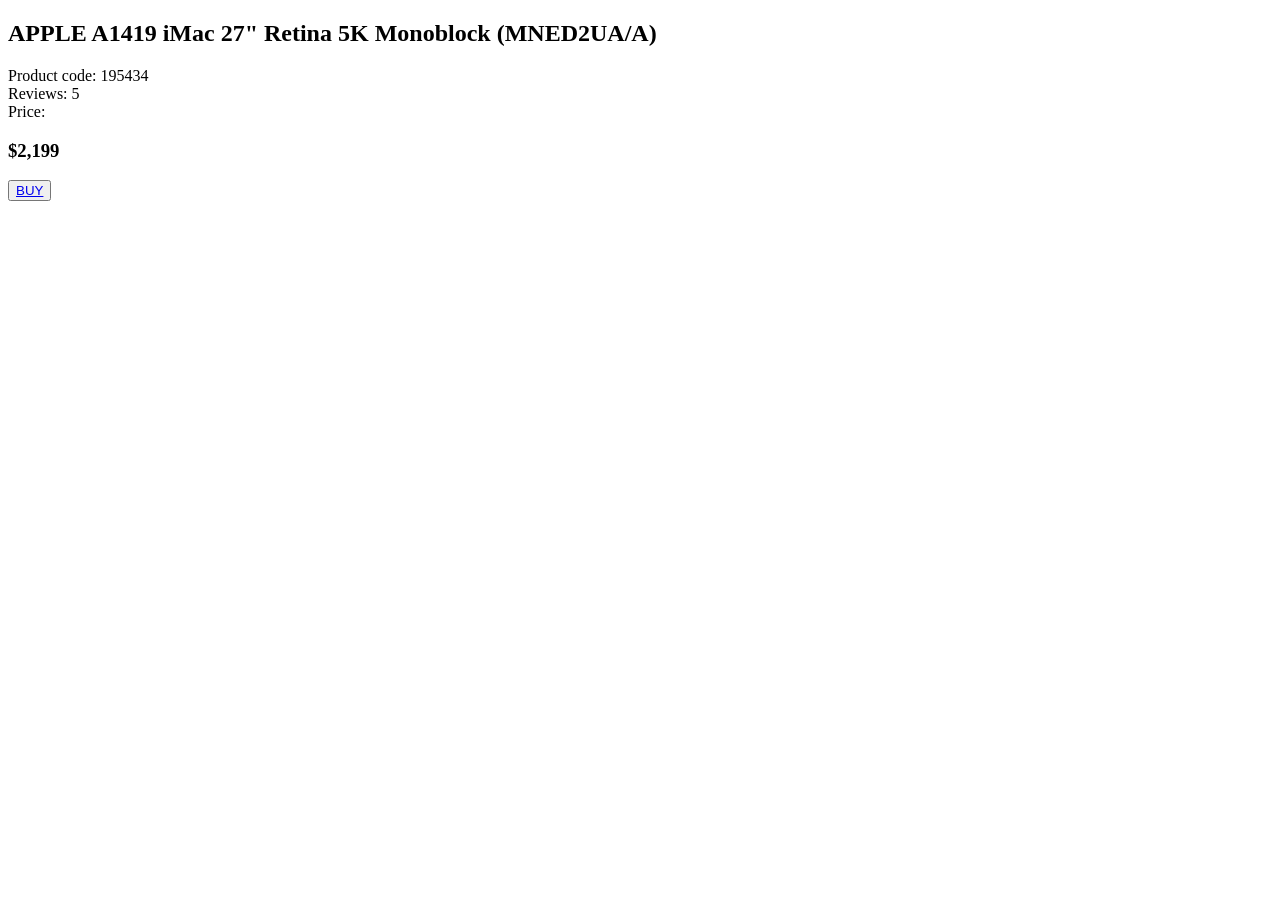
==== src/index.html @ 36745352 "add solution" ====
<!doctype html>
<html lang="en">
  <head>
    <meta charset="UTF-8" />
    <meta
      name="viewport"
      content="width=device-width, initial-scale=1.0"
    />
    <title>Product cards</title>
    <link
      rel="preconnect"
      href="https://fonts.googleapis.com"
    />
    <link
      rel="preconnect"
      href="https://fonts.gstatic.com"
      crossorigin="anonymous"
    />
    <link
      href="https://fonts.googleapis.com/css2?family=Roboto:wght@100..900&display=swap"
      rel="stylesheet"
    />
    <link
      rel="stylesheet"
      href="./styles/index.scss"
    />
  </head>
  <body>
    <main>
      <div
        class="card"
        data-qa="card"
      >
        <div class="card__img"></div>
        <h2 class="card__title">
          APPLE A1419 iMac 27" Retina 5K Monoblock (MNED2UA/A)
        </h2>
        <span class="card__description">Product code: 195434</span>
        <div class="card__rating">
          <div class="stars">
            <div class="stars__star"></div>
            <div class="stars__star"></div>
            <div class="stars__star"></div>
            <div class="stars__star"></div>
            <div class="stars__star"></div>
          </div>
          <span class="card__review">Reviews: 5</span>
        </div>
        <div class="card__price">
          <span class="card__price-title">Price:</span>
          <h3 class="card__price-value">$2,199</h3>
        </div>
        <button class="card__button">
          <a
            class="card__link"
            data-qa="hover"
            href="#"
          >
            BUY
          </a>
        </button>
      </div>
    </main>
  </body>
</html>
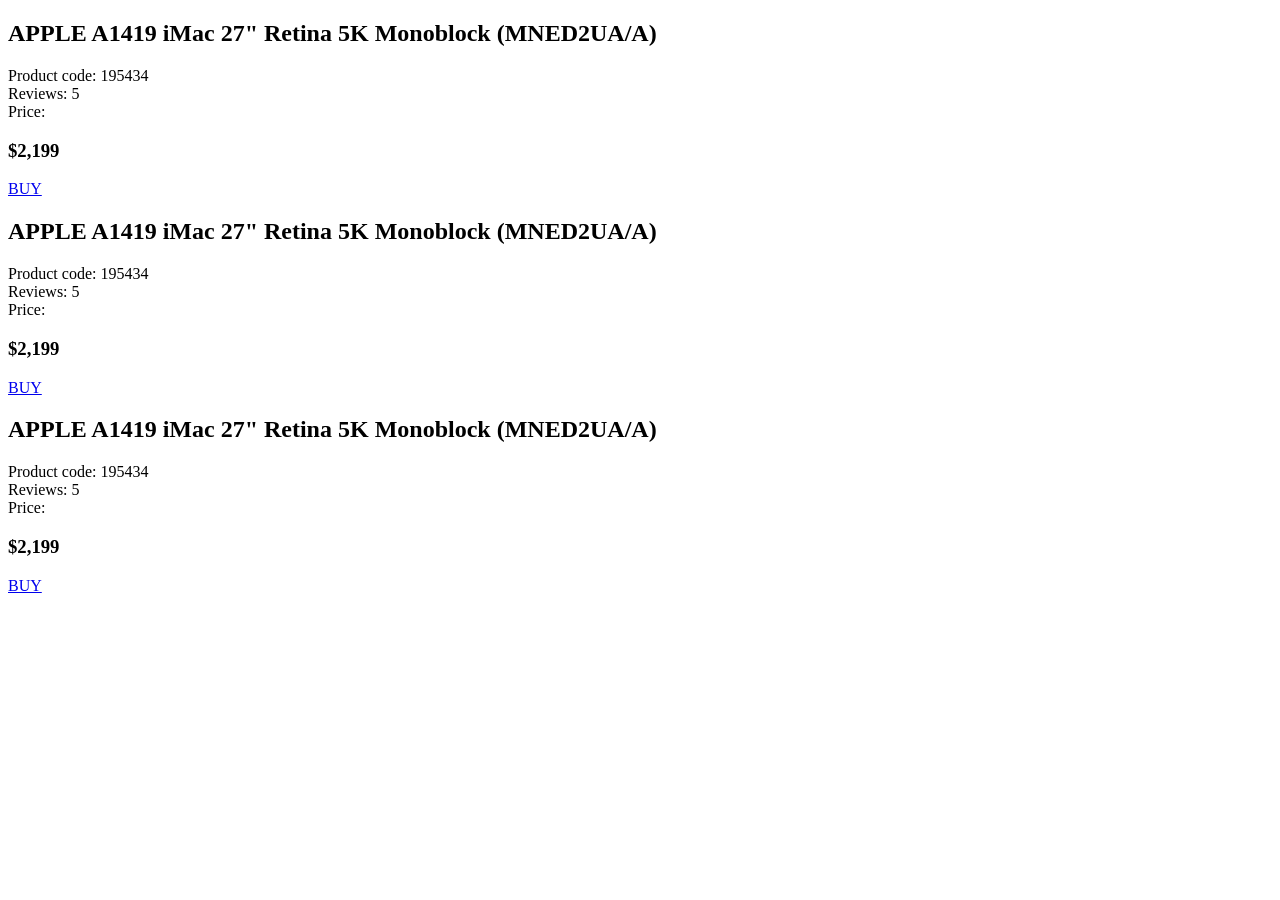
==== commit 819ca36e: "solution 2" ====
--- a/src/index.html
+++ b/src/index.html
@@ -37,7 +37,7 @@
         </h2>
         <span class="card__description">Product code: 195434</span>
         <div class="card__rating">
-          <div class="stars">
+          <div class="stars stars--4">
             <div class="stars__star"></div>
             <div class="stars__star"></div>
             <div class="stars__star"></div>
@@ -50,15 +50,75 @@
           <span class="card__price-title">Price:</span>
           <h3 class="card__price-value">$2,199</h3>
         </div>
-        <button class="card__button">
-          <a
-            class="card__link"
-            data-qa="hover"
-            href="#"
-          >
-            BUY
-          </a>
-        </button>
+        <a
+          class="card__link"
+          data-qa="hover"
+          href="#"
+        >
+          BUY
+        </a>
+      </div>
+      <div
+        class="card"
+        data-qa="card"
+      >
+        <div class="card__img"></div>
+        <h2 class="card__title">
+          APPLE A1419 iMac 27" Retina 5K Monoblock (MNED2UA/A)
+        </h2>
+        <span class="card__description">Product code: 195434</span>
+        <div class="card__rating">
+          <div class="stars stars--5">
+            <div class="stars__star"></div>
+            <div class="stars__star"></div>
+            <div class="stars__star"></div>
+            <div class="stars__star"></div>
+            <div class="stars__star"></div>
+          </div>
+          <span class="card__review">Reviews: 5</span>
+        </div>
+        <div class="card__price">
+          <span class="card__price-title">Price:</span>
+          <h3 class="card__price-value">$2,199</h3>
+        </div>
+        <a
+          class="card__link"
+          data-qa="hover"
+          href="#"
+        >
+          BUY
+        </a>
+      </div>
+      <div
+        class="card"
+        data-qa="card"
+      >
+        <div class="card__img"></div>
+        <h2 class="card__title">
+          APPLE A1419 iMac 27" Retina 5K Monoblock (MNED2UA/A)
+        </h2>
+        <span class="card__description">Product code: 195434</span>
+        <div class="card__rating">
+          <div class="stars stars--3">
+            <div class="stars__star"></div>
+            <div class="stars__star"></div>
+            <div class="stars__star"></div>
+            <div class="stars__star"></div>
+            <div class="stars__star"></div>
+          </div>
+          <span class="card__review">Reviews: 5</span>
+        </div>
+        <div class="card__price">
+          <span class="card__price-title">Price:</span>
+          <h3 class="card__price-value">$2,199</h3>
+        </div>
+        <a
+          class="card__link"
+          data-qa="hover"
+          href="#"
+        >
+          BUY
+        </a>
       </div>
     </main>
   </body>
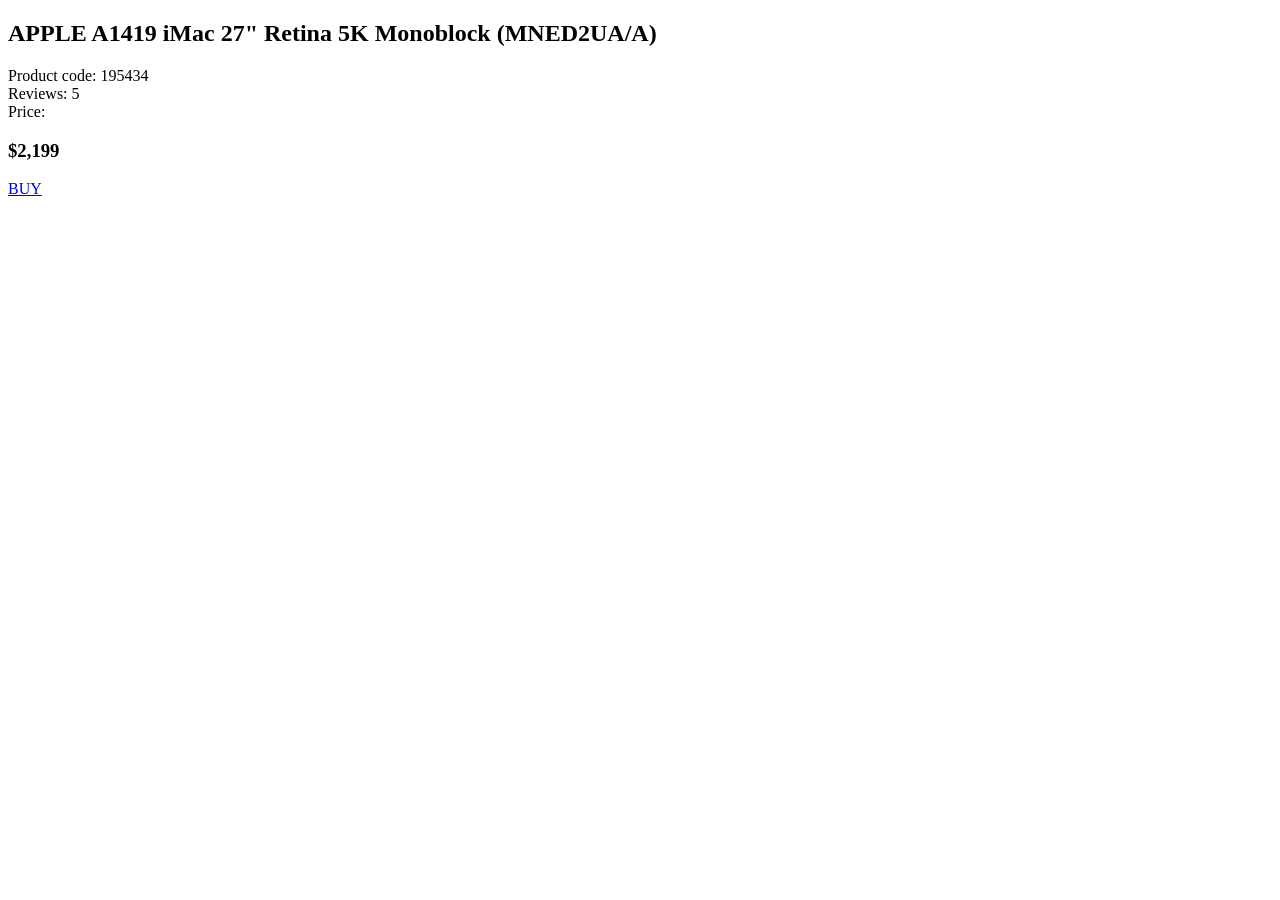
==== commit 1a18ada2: "solution 3" ====
--- a/src/index.html
+++ b/src/index.html
@@ -58,68 +58,6 @@
           BUY
         </a>
       </div>
-      <div
-        class="card"
-        data-qa="card"
-      >
-        <div class="card__img"></div>
-        <h2 class="card__title">
-          APPLE A1419 iMac 27" Retina 5K Monoblock (MNED2UA/A)
-        </h2>
-        <span class="card__description">Product code: 195434</span>
-        <div class="card__rating">
-          <div class="stars stars--5">
-            <div class="stars__star"></div>
-            <div class="stars__star"></div>
-            <div class="stars__star"></div>
-            <div class="stars__star"></div>
-            <div class="stars__star"></div>
-          </div>
-          <span class="card__review">Reviews: 5</span>
-        </div>
-        <div class="card__price">
-          <span class="card__price-title">Price:</span>
-          <h3 class="card__price-value">$2,199</h3>
-        </div>
-        <a
-          class="card__link"
-          data-qa="hover"
-          href="#"
-        >
-          BUY
-        </a>
-      </div>
-      <div
-        class="card"
-        data-qa="card"
-      >
-        <div class="card__img"></div>
-        <h2 class="card__title">
-          APPLE A1419 iMac 27" Retina 5K Monoblock (MNED2UA/A)
-        </h2>
-        <span class="card__description">Product code: 195434</span>
-        <div class="card__rating">
-          <div class="stars stars--3">
-            <div class="stars__star"></div>
-            <div class="stars__star"></div>
-            <div class="stars__star"></div>
-            <div class="stars__star"></div>
-            <div class="stars__star"></div>
-          </div>
-          <span class="card__review">Reviews: 5</span>
-        </div>
-        <div class="card__price">
-          <span class="card__price-title">Price:</span>
-          <h3 class="card__price-value">$2,199</h3>
-        </div>
-        <a
-          class="card__link"
-          data-qa="hover"
-          href="#"
-        >
-          BUY
-        </a>
-      </div>
     </main>
   </body>
 </html>
